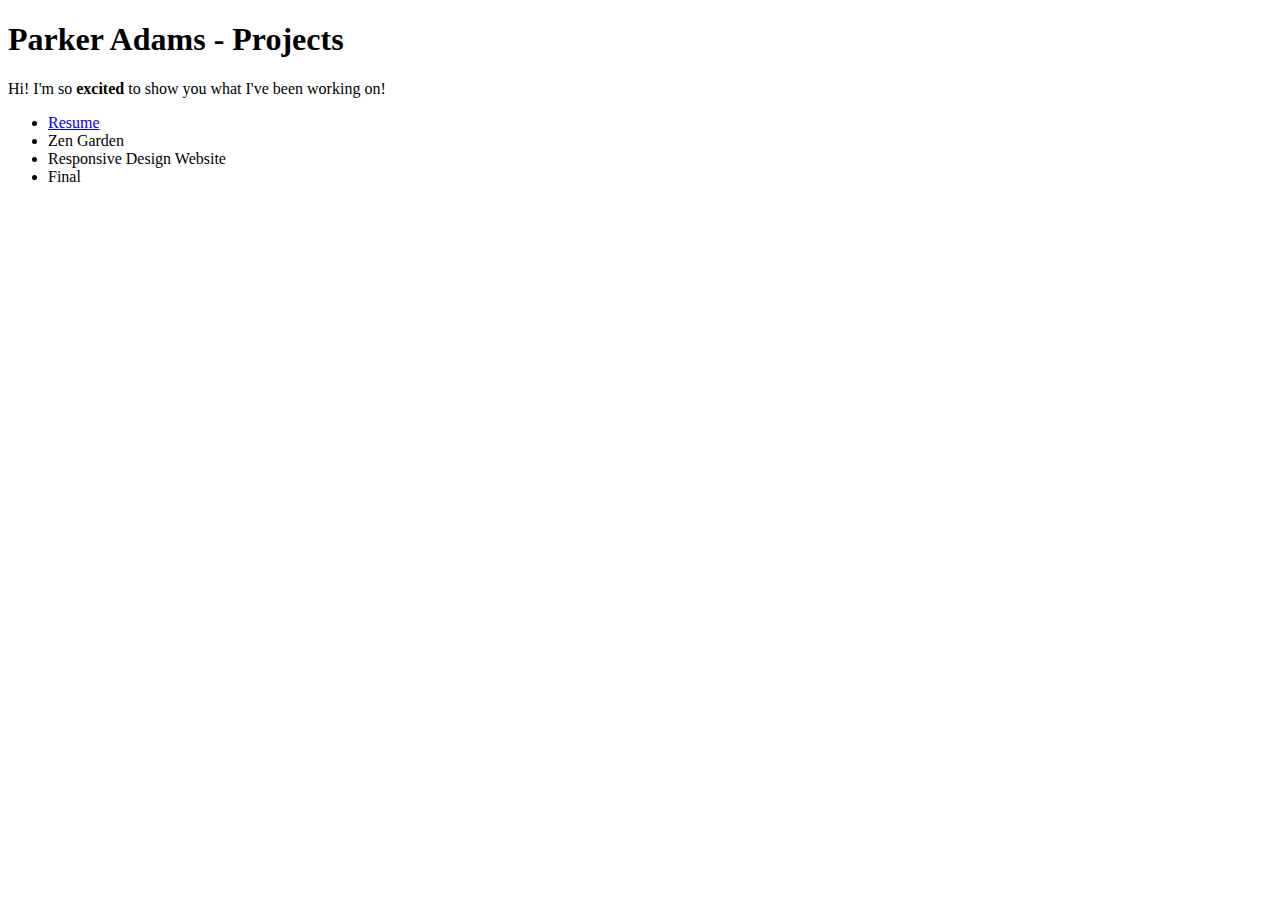
==== index.html @ 815e4cdf "HTML for homepage" ====
<!DOCTYPE html>
    <html lang="en-US">
<head>
    <meta charset="utf-8">
    <title>Parker Adams Hub</title>
</head>
<body>
    <h1>Parker Adams - Projects</h1>
    <p>Hi! I'm so <strong>excited</strong> to show you what I've been working on!</p>
    <ul>
        <li><a href="https://adamspl2001.github.io/resume-assignments/">Resume</a></li>
        <li>Zen Garden</li>
        <li>Responsive Design Website</li>
        <li>Final</li>
    </ul>



</body> 
 </html>
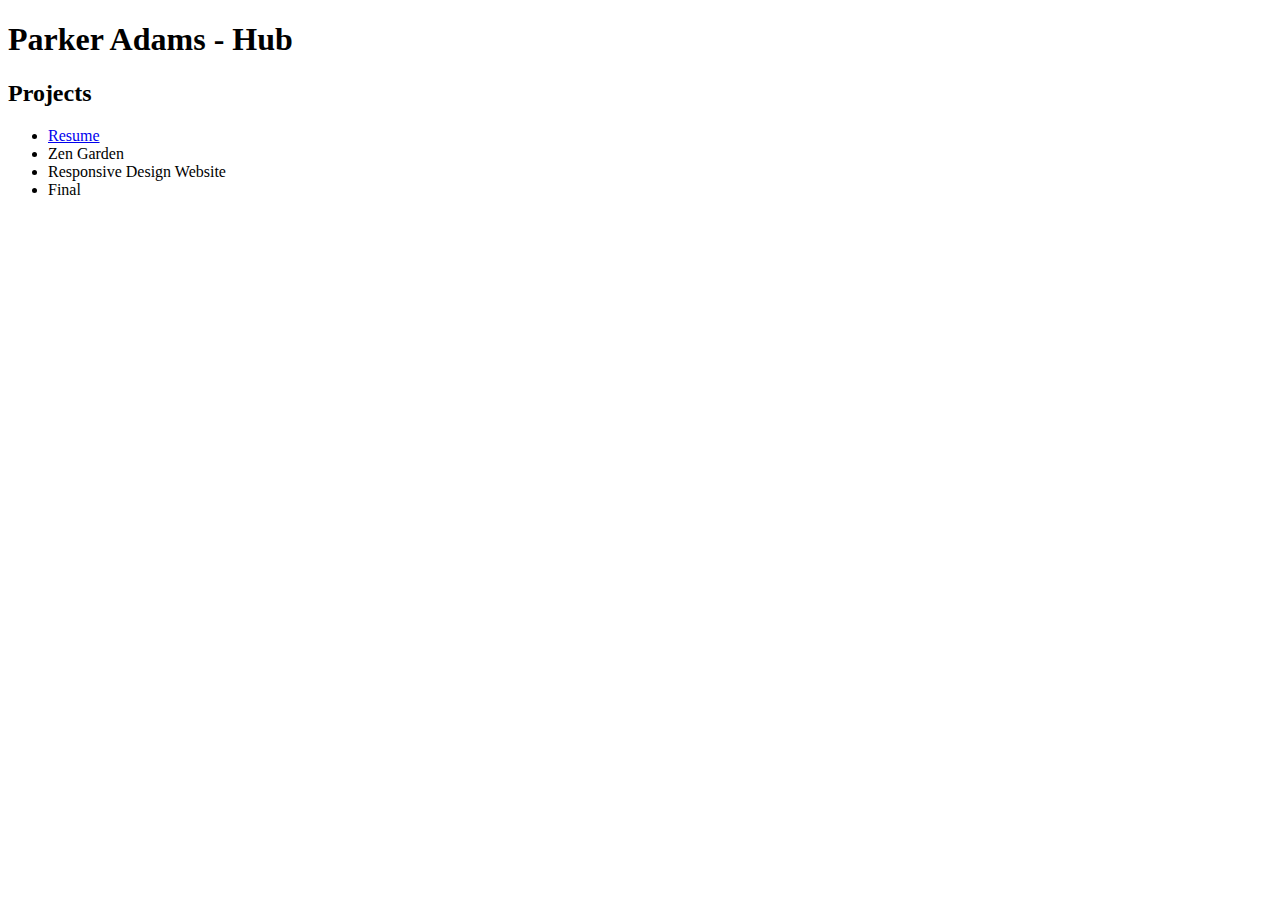
==== commit f3d1869a: ".html upload" ====
--- a/index.html
+++ b/index.html
@@ -2,19 +2,16 @@
     <html lang="en-US">
 <head>
     <meta charset="utf-8">
-    <title>Parker Adams Hub</title>
+    <title>Parker Adams' Hub</title>
 </head>
 <body>
-    <h1>Parker Adams - Projects</h1>
-    <p>Hi! I'm so <strong>excited</strong> to show you what I've been working on!</p>
-    <ul>
-        <li><a href="https://adamspl2001.github.io/resume-assignments/">Resume</a></li>
-        <li>Zen Garden</li>
-        <li>Responsive Design Website</li>
-        <li>Final</li>
-    </ul>
-
-
-
+    <h1>Parker Adams - Hub</h1>
+        <h2>Projects</h2>
+            <ul>
+                <li><a href="https://adamspl2001.github.io/resume-assignments/">Resume</a></li>
+                <li>Zen Garden</li>
+                <li>Responsive Design Website</li>
+                <li>Final</li>
+            </ul>
 </body> 
  </html>
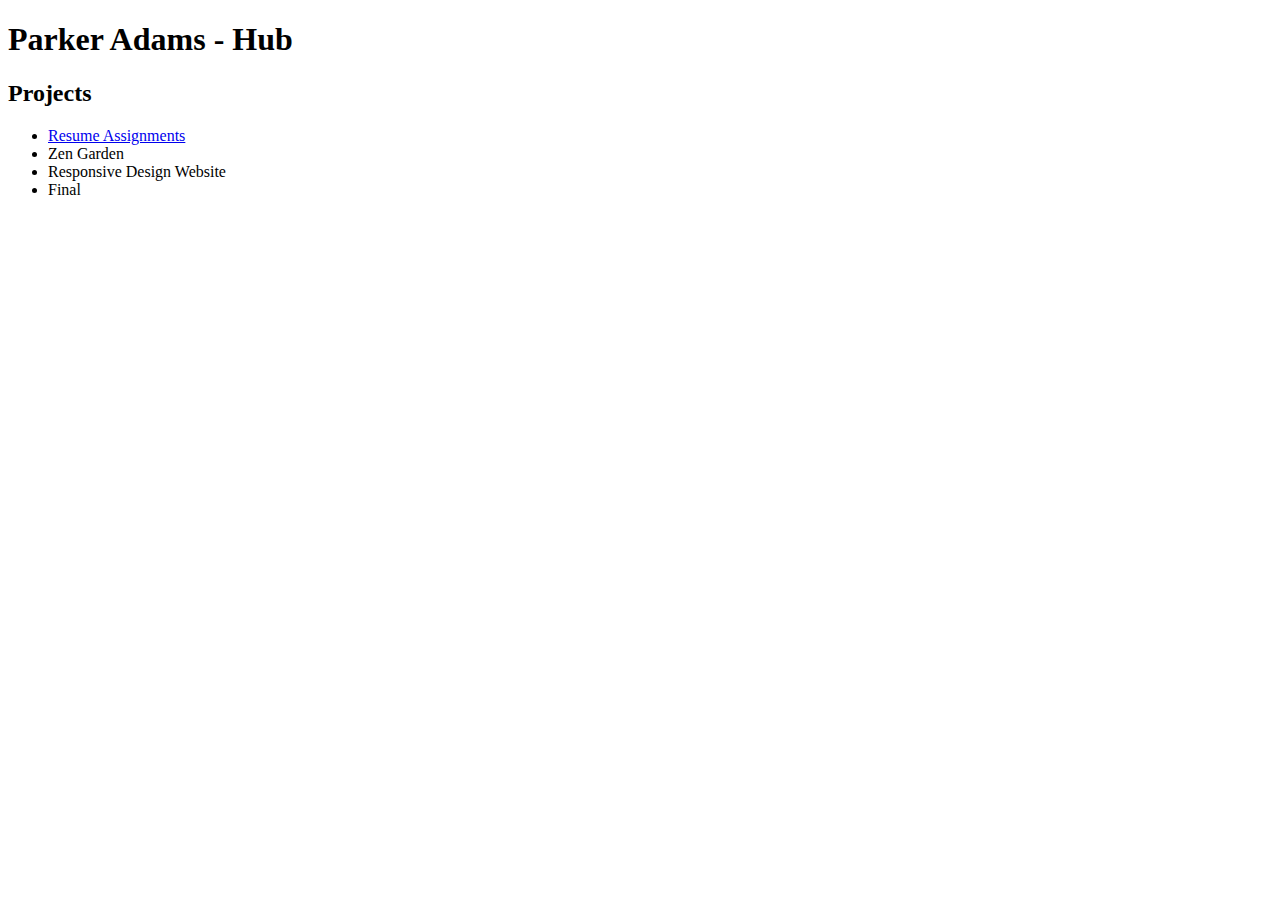
==== commit d2c70c1a: "Update index.html" ====
--- a/index.html
+++ b/index.html
@@ -8,7 +8,7 @@
     <h1>Parker Adams - Hub</h1>
         <h2>Projects</h2>
             <ul>
-                <li><a href="https://adamspl2001.github.io/resume-assignments/">Resume</a></li>
+                <li><a href="https://adamspl2001.github.io/resume-assignments/">Resume Assignments</a></li>
                 <li>Zen Garden</li>
                 <li>Responsive Design Website</li>
                 <li>Final</li>
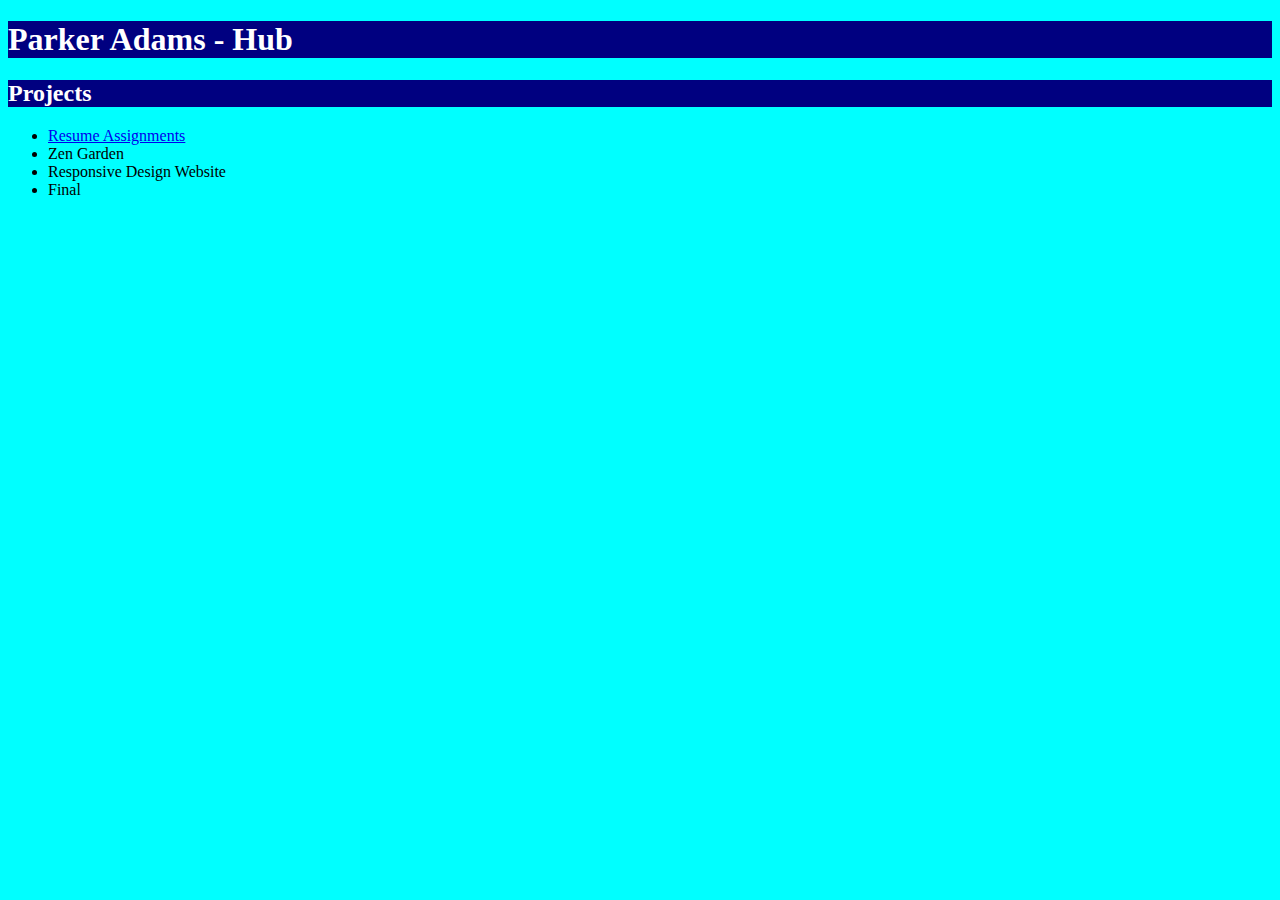
==== commit 8bb1ea9e: "Update index.html" ====
--- a/index.html
+++ b/index.html
@@ -3,6 +3,7 @@
 <head>
     <meta charset="utf-8">
     <title>Parker Adams' Hub</title>
+    <link rel="stylesheet" href="style.css">
 </head>
 <body>
     <h1>Parker Adams - Hub</h1>
--- a/style.css
+++ b/style.css
@@ -0,0 +1,11 @@
+body {
+    background-color: aqua;
+}
+h1 {
+    background-color: navy;
+    color: white;
+}
+h2 {
+    background-color: navy;
+    color: white;
+}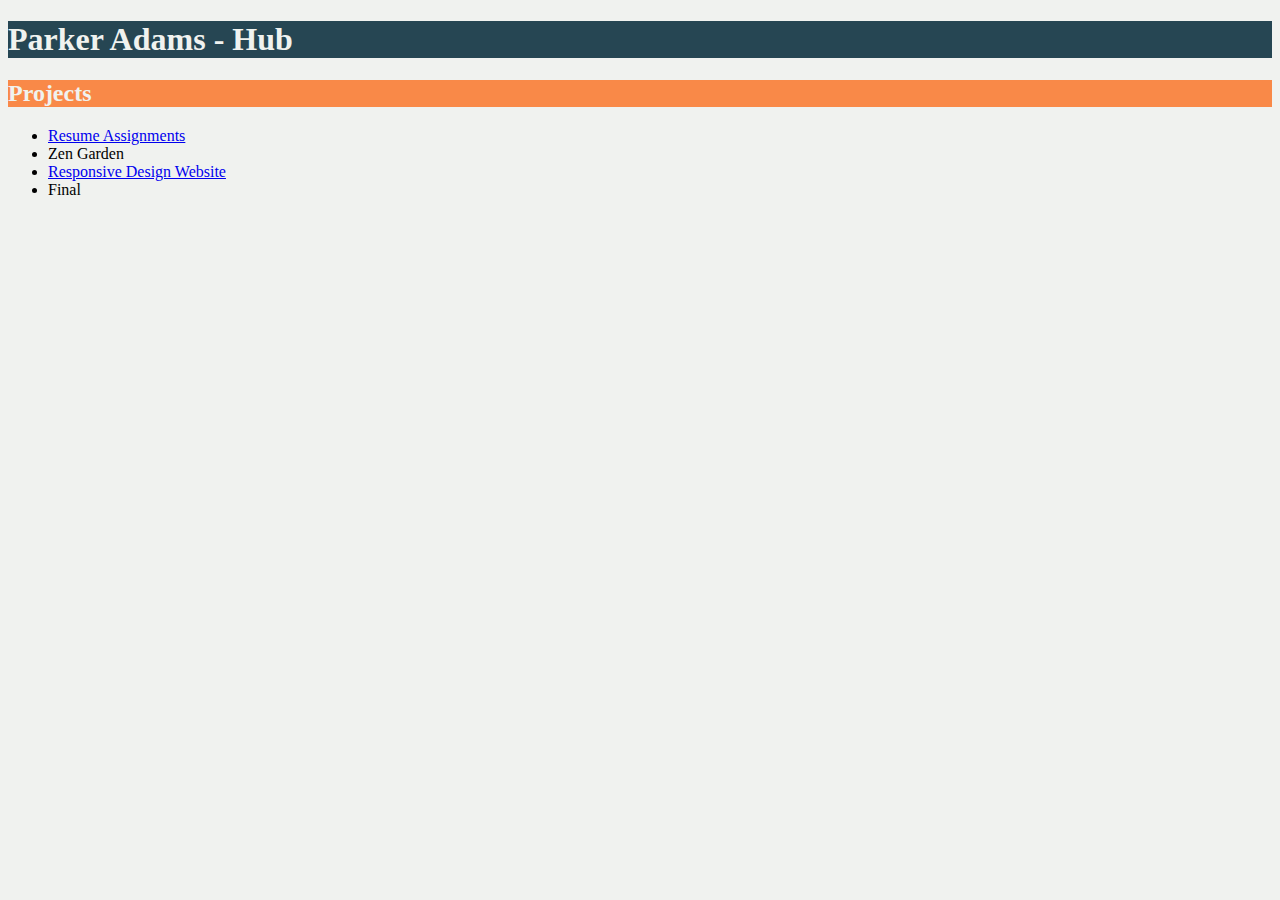
==== commit 7d23a0c6: "Update index.html" ====
--- a/index.html
+++ b/index.html
@@ -11,7 +11,7 @@
             <ul>
                 <li><a href="https://adamspl2001.github.io/resume-assignments/">Resume Assignments</a></li>
                 <li>Zen Garden</li>
-                <li>Responsive Design Website</li>
+                <li><a href="https://adamspl2001.github.io/leo-guide/">Responsive Design Website</a></li>
                 <li>Final</li>
             </ul>
 </body> 
--- a/style.css
+++ b/style.css
@@ -1,11 +1,18 @@
+/* Storage
+Charcoal - rgb(38, 70, 83)
+Grey - rgb(94, 105, 115)
+White Smoke - rgb(240, 242, 239)
+Atomic Tangerine - rgb(249, 137, 72)
+Sepia - rgb(93, 58, 0)
+*/
 body {
-    background-color: aqua;
+    background-color: rgb(240,242,239);
 }
 h1 {
-    background-color: navy;
-    color: white;
+    background-color: rgb(38, 70, 83);
+    color: rgb(240, 242, 239);
 }
 h2 {
-    background-color: navy;
-    color: white;
+    background-color: rgb(249, 137, 72);
+    color: rgb(240, 242, 239);
 }